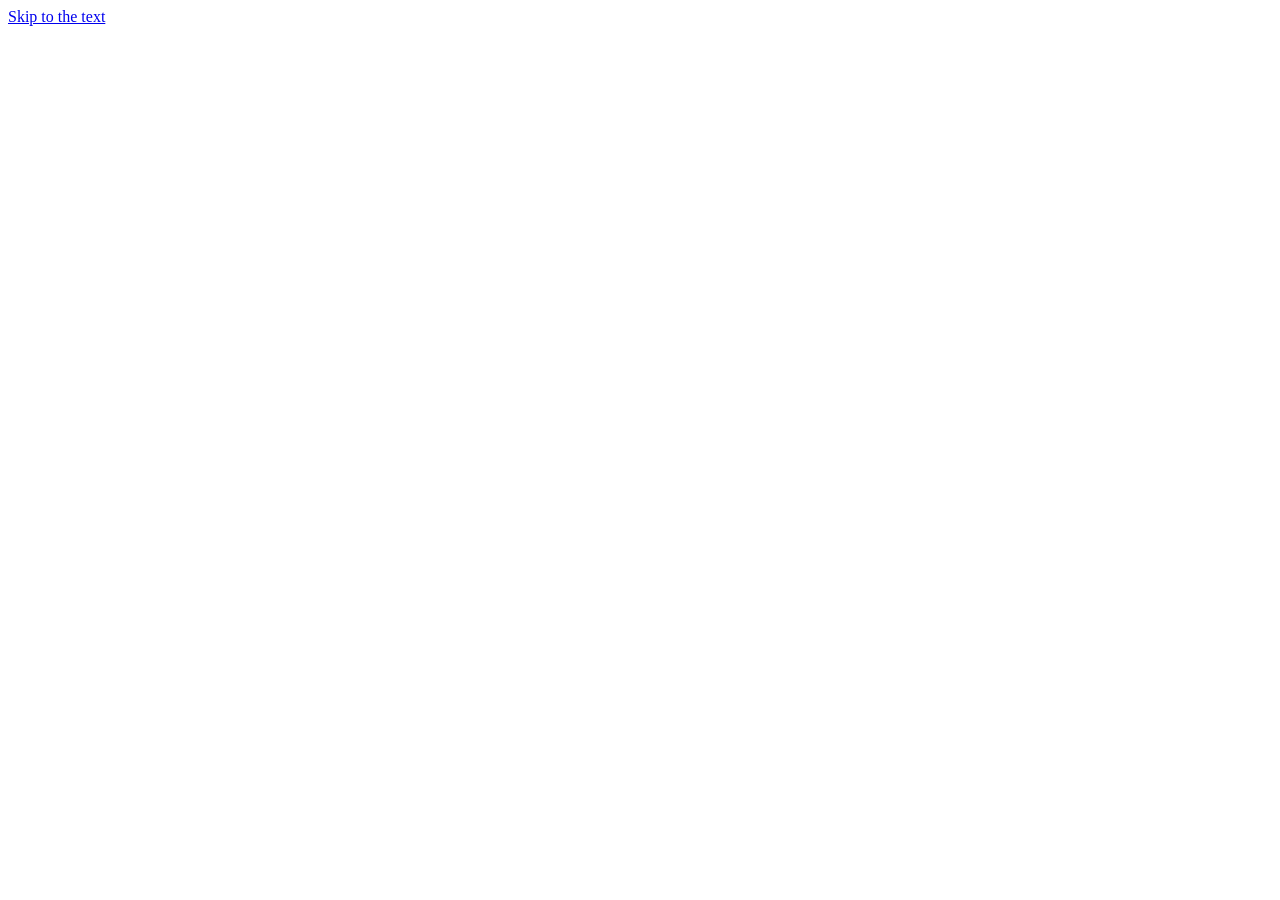
==== web/index.html @ 87d607bb "Add the Scroll website (scroll.okeke.us) A static, no-build site that brings Scroll to the web:  - C" ====
<!doctype html>
<html lang="en">
<head>
  <meta charset="utf-8">
  <meta name="viewport" content="width=device-width, initial-scale=1, viewport-fit=cover">
  <title>Scroll</title>
  <meta name="description" content="Read the Bible a chapter at a time, find verses on the Fruits of the Spirit, and share the ones that stay with you. Free, no account.">
  <meta name="theme-color" content="#F5F8F7" media="(prefers-color-scheme: light)">
  <meta name="theme-color" content="#0F1A1D" media="(prefers-color-scheme: dark)">
  <meta name="apple-itunes-app" content="app-id=6497410297">

  <meta property="og:site_name" content="Scroll">
  <meta property="og:title" content="Scroll">
  <meta property="og:description" content="Read the Bible a chapter at a time, find verses on the Fruits of the Spirit, and share the ones that stay with you.">
  <meta property="og:type" content="website">
  <meta property="og:image" content="https://scroll.okeke.us/img/og.jpg">
  <meta name="twitter:card" content="summary">

  <link rel="icon" type="image/png" href="/img/favicon.png">
  <link rel="apple-touch-icon" href="/img/apple-touch-icon.png">
  <link rel="manifest" href="/manifest.webmanifest">
  <link rel="preload" href="/fonts/gentium-book-plus-400.woff2" as="font" type="font/woff2" crossorigin>
  <link rel="stylesheet" href="/styles.css">
  <script src="/js/boot.js"></script>
  <script type="module" src="/js/app.js"></script>
</head>
<body>
  <a class="skip-link" href="#main">Skip to the text</a>
  <header class="bar" id="bar"></header>
  <main id="main" tabindex="-1"></main>
  <footer class="foot" id="foot"></footer>
  <div class="toast" id="toast" role="status" aria-live="polite"></div>
  <noscript>
    <p class="noscript">Scroll needs JavaScript turned on to load Bible text.</p>
  </noscript>
</body>
</html>
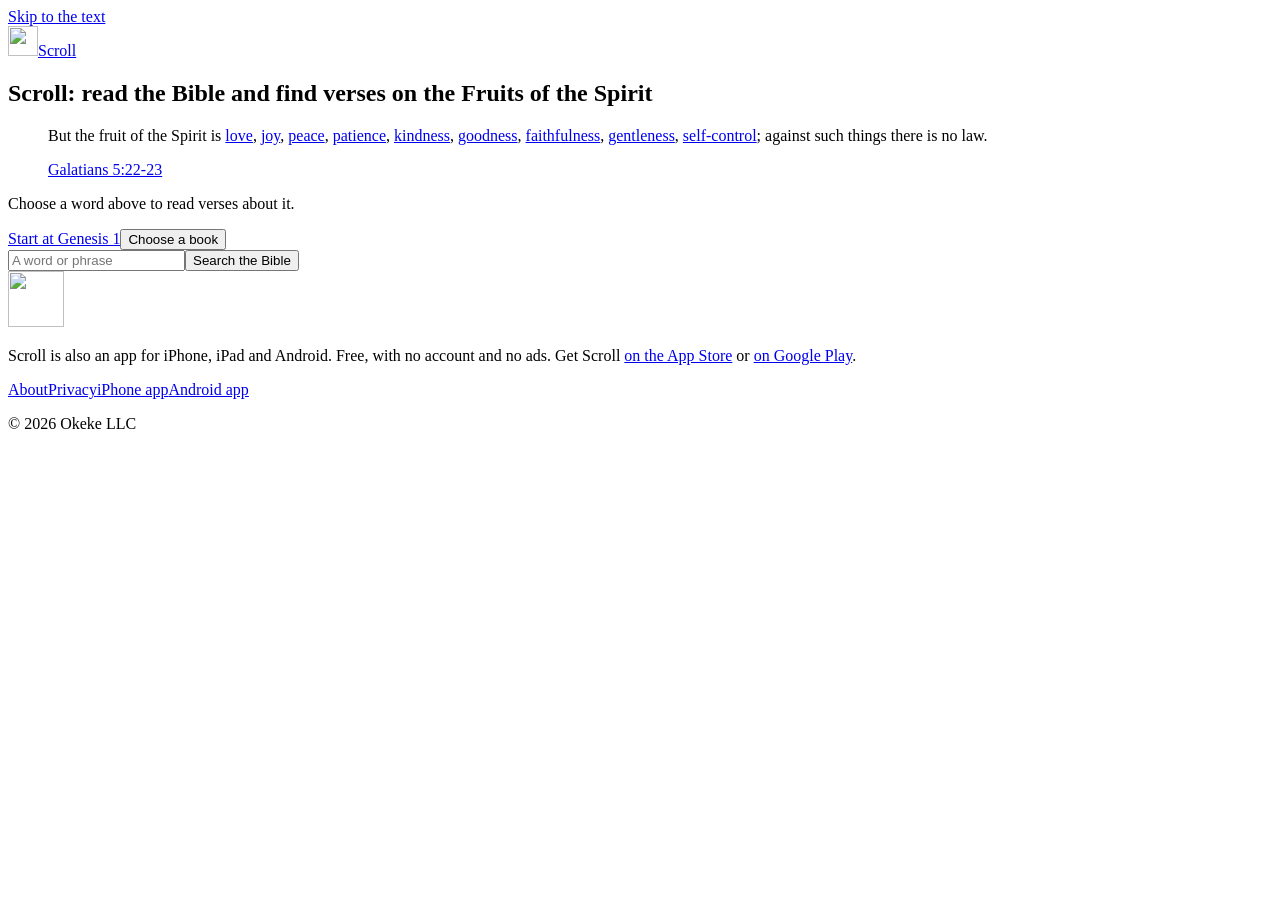
==== commit 5e90d247: "Website: static pages, sitemap and search engine setup The site is a single-page app, so every addre" ====
--- a/web/index.html
+++ b/web/index.html
@@ -1,18 +1,22 @@
 <!doctype html>
+<!-- Written by scripts/build-pages.mjs. Edit web/js/pages.js or web/js/meta.js, then run it again. -->
 <html lang="en">
 <head>
   <meta charset="utf-8">
   <meta name="viewport" content="width=device-width, initial-scale=1, viewport-fit=cover">
-  <title>Scroll</title>
+  <title>Scroll: Bible Verses on the Fruit of the Spirit</title>
   <meta name="description" content="Read the Bible a chapter at a time, find verses on the Fruits of the Spirit, and share the ones that stay with you. Free, no account.">
+  <link rel="canonical" href="https://scroll.okeke.us/">
   <meta name="theme-color" content="#F5F8F7" media="(prefers-color-scheme: light)">
   <meta name="theme-color" content="#0F1A1D" media="(prefers-color-scheme: dark)">
   <meta name="apple-itunes-app" content="app-id=6497410297">
+  <meta name="msvalidate.01" content="98C3F99FD624BD0518FA653152FE9904">
 
   <meta property="og:site_name" content="Scroll">
-  <meta property="og:title" content="Scroll">
-  <meta property="og:description" content="Read the Bible a chapter at a time, find verses on the Fruits of the Spirit, and share the ones that stay with you.">
+  <meta property="og:title" content="Scroll: Bible Verses on the Fruit of the Spirit">
+  <meta property="og:description" content="Read the Bible a chapter at a time, find verses on the Fruits of the Spirit, and share the ones that stay with you. Free, no account.">
   <meta property="og:type" content="website">
+  <meta property="og:url" content="https://scroll.okeke.us/">
   <meta property="og:image" content="https://scroll.okeke.us/img/og.jpg">
   <meta name="twitter:card" content="summary">
 
@@ -21,14 +25,22 @@
   <link rel="manifest" href="/manifest.webmanifest">
   <link rel="preload" href="/fonts/gentium-book-plus-400.woff2" as="font" type="font/woff2" crossorigin>
   <link rel="stylesheet" href="/styles.css">
+  <script type="application/ld+json">{"@context":"https://schema.org","@graph":[{"@type":"WebSite","@id":"https://scroll.okeke.us/#website","url":"https://scroll.okeke.us/","name":"Scroll","description":"Read the Bible a chapter at a time, find verses on the Fruits of the Spirit, and share the ones that stay with you. Free, no account.","inLanguage":"en","publisher":{"@id":"https://scroll.okeke.us/#publisher"}},{"@type":"Organization","@id":"https://scroll.okeke.us/#publisher","name":"Okeke LLC","url":"https://okeke.us/"}]}</script>
   <script src="/js/boot.js"></script>
   <script type="module" src="/js/app.js"></script>
 </head>
 <body>
   <a class="skip-link" href="#main">Skip to the text</a>
-  <header class="bar" id="bar"></header>
-  <main id="main" tabindex="-1"></main>
-  <footer class="foot" id="foot"></footer>
+  <header class="bar" id="bar"><a class="brand" href="/"><img src="/img/logo.jpg" alt="" width="30" height="30"><span>Scroll</span></a></header>
+  <main id="main" tabindex="-1" class="view view-home">
+    <section class="hero"><h1 class="sr-only">Scroll: read the Bible and find verses on the Fruits of the Spirit</h1><blockquote class="hero-verse"><p>But the fruit of the Spirit is <a class="fruit-link" href="/fruit/love">love</a>, <a class="fruit-link" href="/fruit/joy">joy</a>, <a class="fruit-link" href="/fruit/peace">peace</a>, <a class="fruit-link" href="/fruit/patience">patience</a>, <a class="fruit-link" href="/fruit/kindness">kindness</a>, <a class="fruit-link" href="/fruit/goodness">goodness</a>, <a class="fruit-link" href="/fruit/faith">faithfulness</a>, <a class="fruit-link" href="/fruit/gentleness">gentleness</a>, <a class="fruit-link" href="/fruit/self-control">self-control</a>; against such things there is no law.</p><footer><a class="hero-ref" href="/ESV/48/5/22-23">Galatians 5:22-23</a></footer></blockquote><p class="hero-hint">Choose a word above to read verses about it.</p></section>
+    <section class="home-read" aria-label="Read the Bible"><div class="home-actions"><a class="btn btn-primary" href="/ESV/1/1/">Start at Genesis 1</a><button type="button" class="btn">Choose a book</button></div><form class="home-search" role="search" action="/search" method="get"><input class="field" type="search" name="q" placeholder="A word or phrase" aria-label="Search the Bible" autocomplete="off"><button type="submit" class="btn">Search the Bible</button></form></section>
+    <section class="home-app"><img src="/img/logo.jpg" alt="" width="56" height="56"><p>Scroll is also an app for iPhone, iPad and Android. Free, with no account and no ads. Get Scroll <a href="https://apps.apple.com/app/id6497410297" rel="noopener">on the App Store</a> or <a href="https://play.google.com/store/apps/details?id=com.christianokeke.scroll" rel="noopener">on Google Play</a>.</p></section>
+  </main>
+  <footer class="foot" id="foot">
+    <nav class="foot-links" aria-label="Site"><a href="/about">About</a><a href="/privacy">Privacy</a><a href="https://apps.apple.com/app/id6497410297" rel="noopener">iPhone app</a><a href="https://play.google.com/store/apps/details?id=com.christianokeke.scroll" rel="noopener">Android app</a></nav>
+    <p class="foot-note">© 2026 Okeke LLC</p>
+  </footer>
   <div class="toast" id="toast" role="status" aria-live="polite"></div>
   <noscript>
     <p class="noscript">Scroll needs JavaScript turned on to load Bible text.</p>
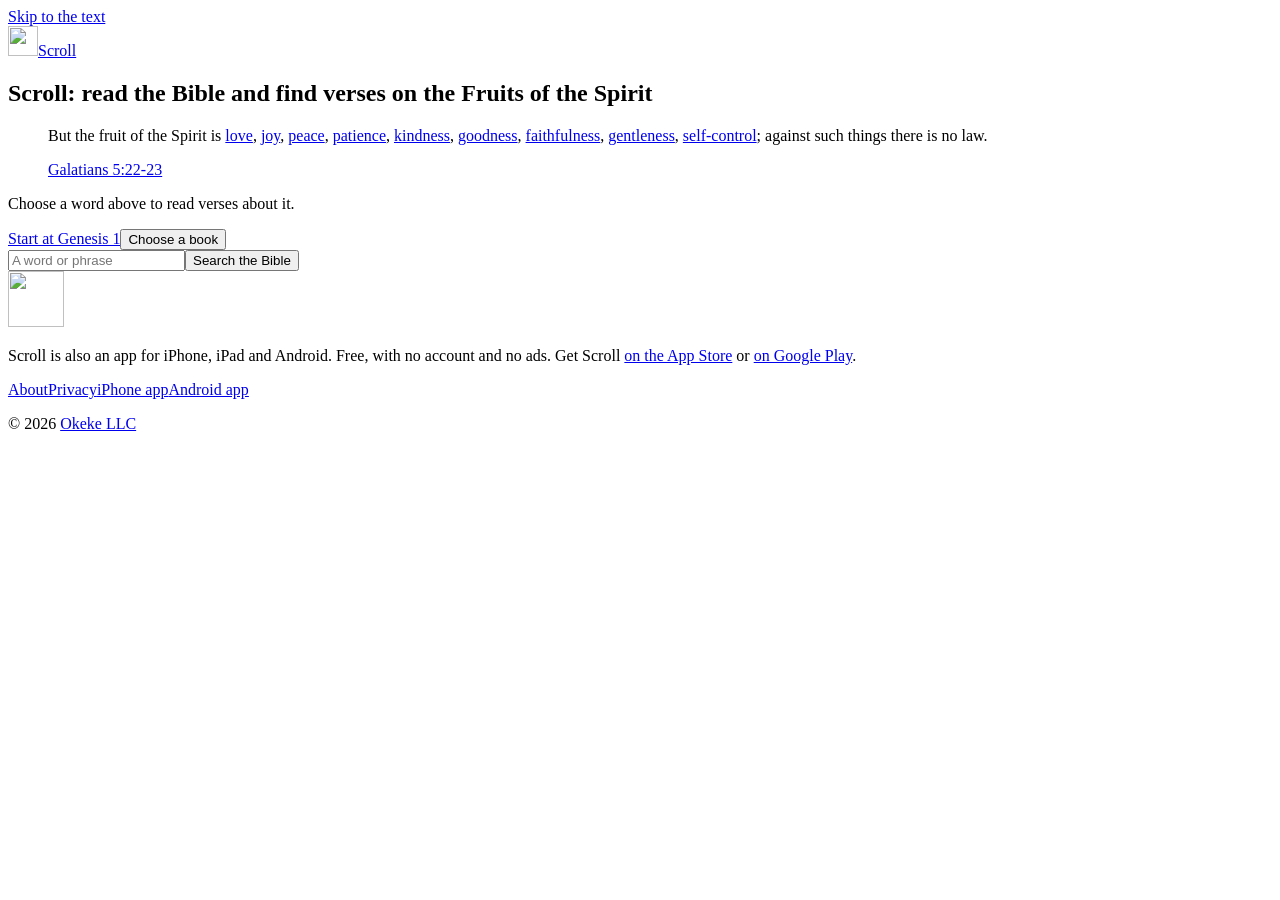
==== commit fae64e7a: "Website footer: Okeke LLC links to okeke.us Co-Authored-By: Claude Fable 5.2 <noreply@anthropic.com>" ====
--- a/web/index.html
+++ b/web/index.html
@@ -39,7 +39,7 @@
   </main>
   <footer class="foot" id="foot">
     <nav class="foot-links" aria-label="Site"><a href="/about">About</a><a href="/privacy">Privacy</a><a href="https://apps.apple.com/app/id6497410297" rel="noopener">iPhone app</a><a href="https://play.google.com/store/apps/details?id=com.christianokeke.scroll" rel="noopener">Android app</a></nav>
-    <p class="foot-note">© 2026 Okeke LLC</p>
+    <p class="foot-note">© 2026 <a href="https://okeke.us/">Okeke LLC</a></p>
   </footer>
   <div class="toast" id="toast" role="status" aria-live="polite"></div>
   <noscript>
